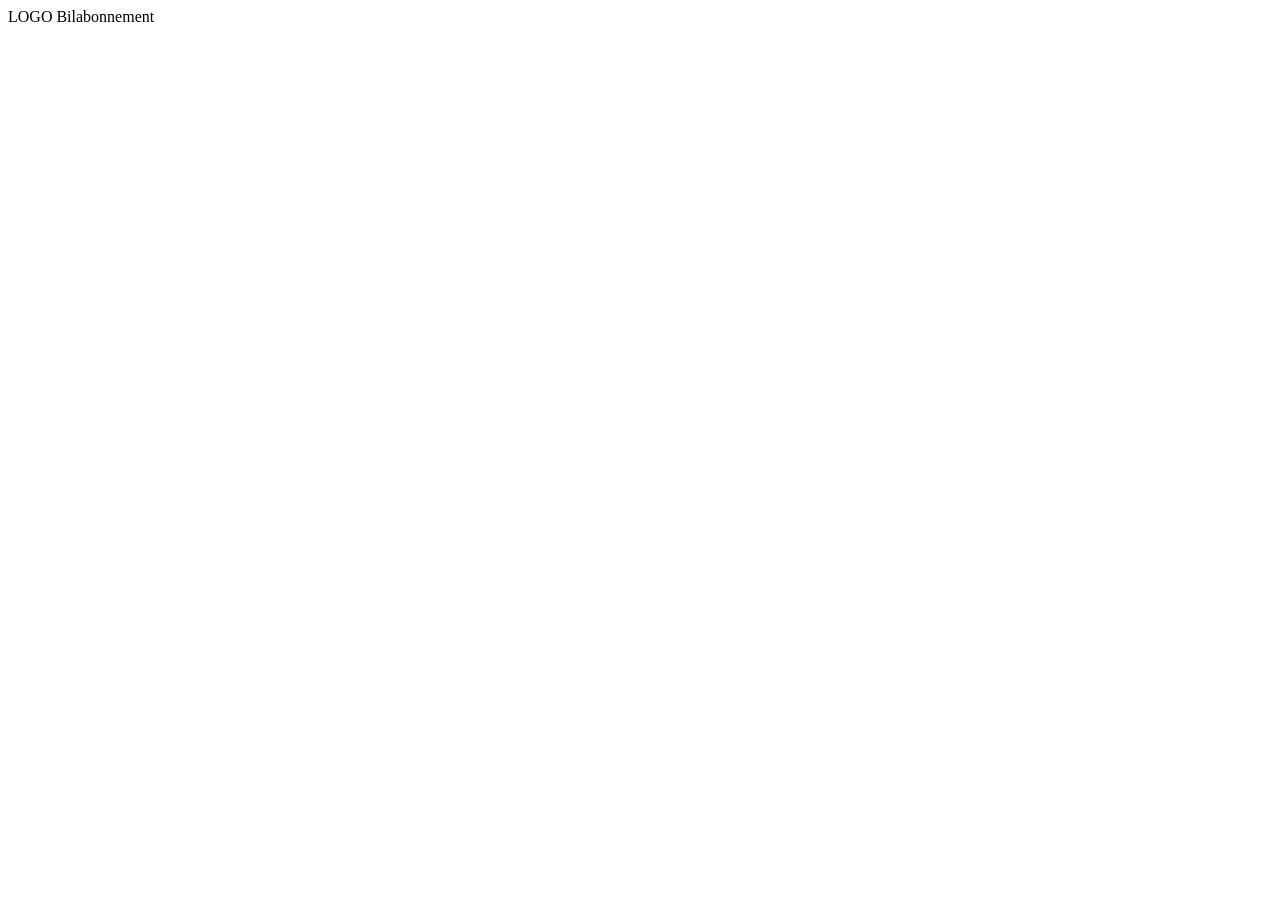
==== src/main/resources/templates/add-damage.html @ 1f3fefc6 "Lavet html sider for damage" ====
<!DOCTYPE html>
<html lang="en" xmlns:th="https://www.thymeleaf.org">

<head>
    <meta charset="UTF-8">
    <meta name="viewport" content="width=device-width, initial-scale=1">
    <link rel="stylesheet" th:href="@{/css/style.css}">
    <title>Damage Form</title>
</head>
<body>
<header class="topbar">
    <span class="logo">LOGO</span>
    <span class="brand">Bilabonnement</span>
</header>
</body>
</html>
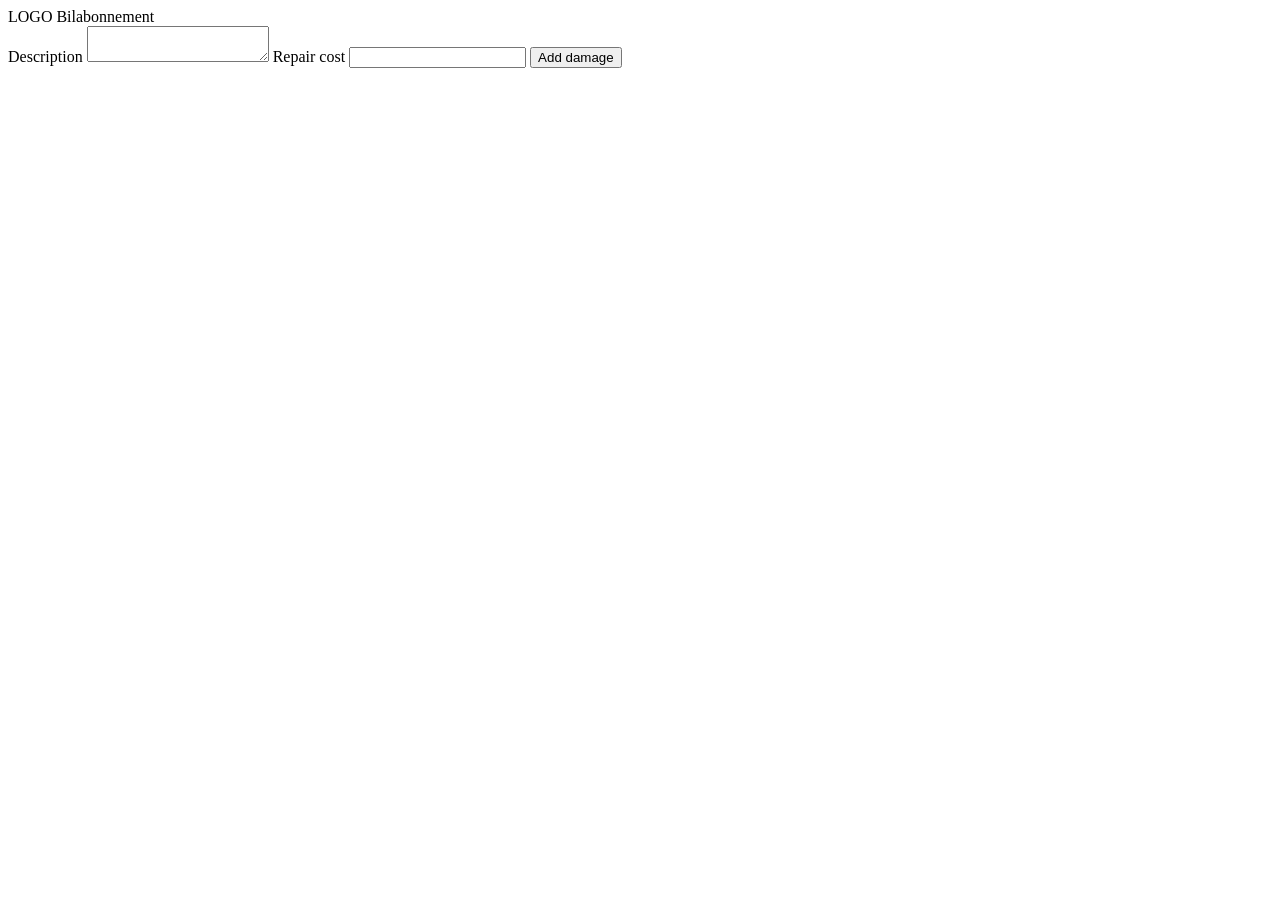
==== commit ce60ff33: "mere skadesrapport" ====
--- a/src/main/resources/templates/add-damage.html
+++ b/src/main/resources/templates/add-damage.html
@@ -12,5 +12,15 @@
     <span class="logo">LOGO</span>
     <span class="brand">Bilabonnement</span>
 </header>
+
+<form th:action="@{/damage/add}" method="post">
+    <label for="description">Description</label>
+    <textarea id="description" name="description" maxlength="255"></textarea>
+
+    <label for="repairCost">Repair cost</label>
+    <input type="number" id="repairCost" step="0.01" min="0">
+
+    <button type="submit">Add damage</button>
+</form>
 </body>
 </html>
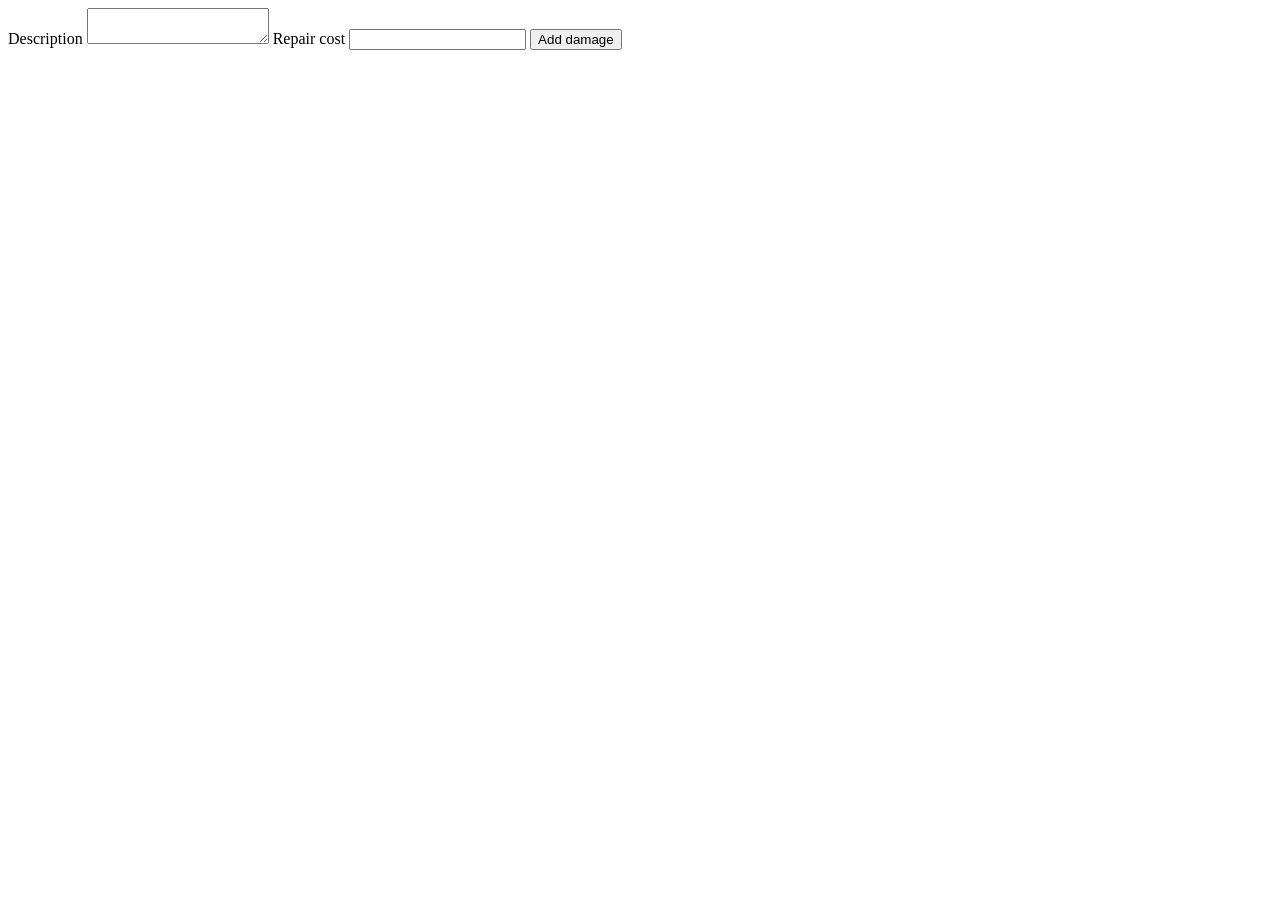
==== commit 5ff5a42b: "en masse crap" ====
--- a/src/main/resources/templates/add-damage.html
+++ b/src/main/resources/templates/add-damage.html
@@ -8,17 +8,16 @@
     <title>Damage Form</title>
 </head>
 <body>
-<header class="topbar">
-    <span class="logo">LOGO</span>
-    <span class="brand">Bilabonnement</span>
-</header>
+<header th:replace="~{fragments/header :: header}"></header>
 
-<form th:action="@{/damage/add}" method="post">
+<form th:action="@{/damage/add}" method="post" th:object="${damage}">
     <label for="description">Description</label>
-    <textarea id="description" name="description" maxlength="255"></textarea>
+    <textarea id="description" th:field="*{description}" maxlength="255"></textarea>
 
     <label for="repairCost">Repair cost</label>
-    <input type="number" id="repairCost" step="0.01" min="0">
+    <input id="repairCost" type="number" th:field="*{repairCost}" step="0.01" min="0.01">
+
+    <input type="hidden" th:field="*{damageReportId}">
 
     <button type="submit">Add damage</button>
 </form>
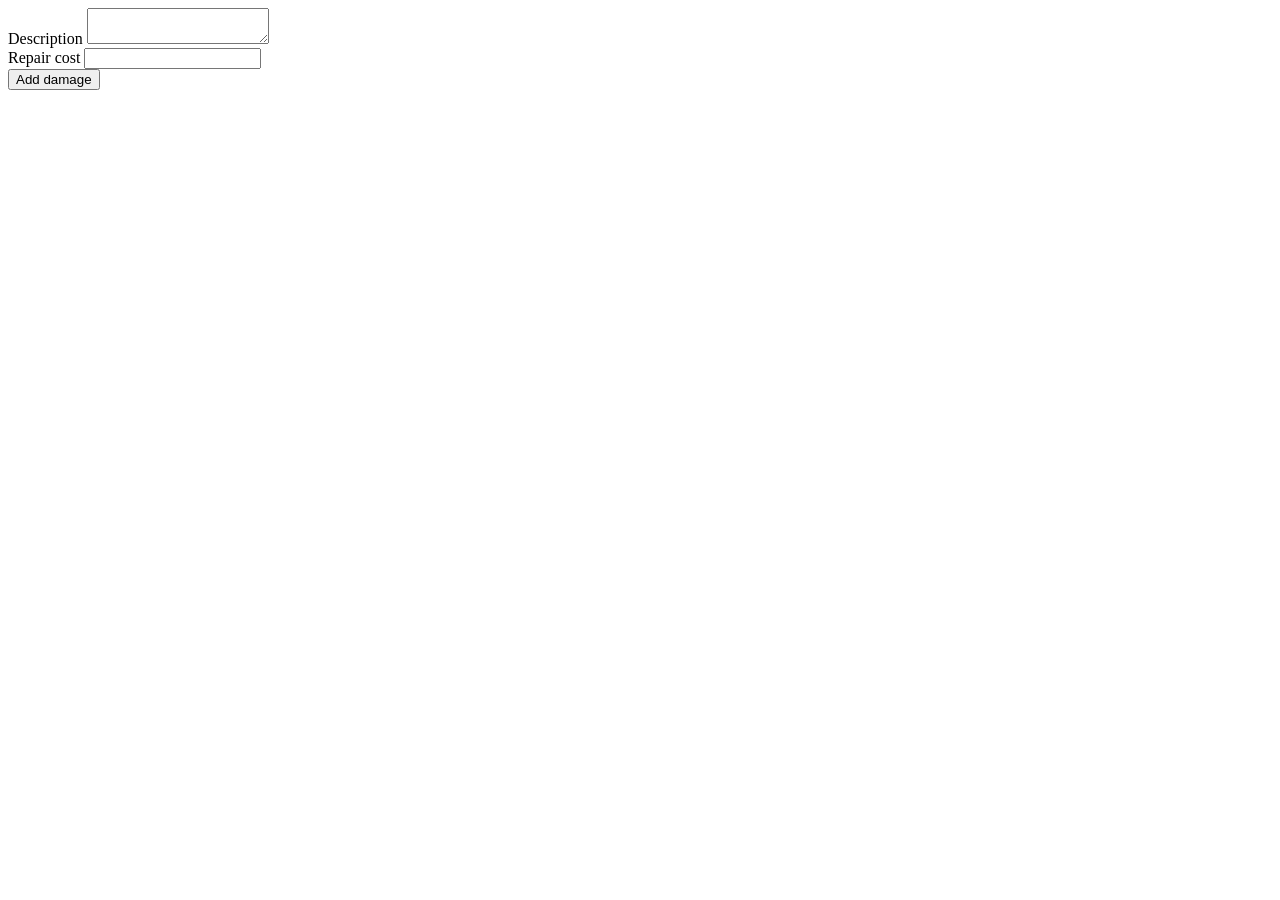
==== commit 155be40f: "Refactor shared UI components and extract cars overview" ====
--- a/src/main/resources/templates/add-damage.html
+++ b/src/main/resources/templates/add-damage.html
@@ -1,25 +1,33 @@
 <!DOCTYPE html>
 <html lang="en" xmlns:th="https://www.thymeleaf.org">
 
-<head>
-    <meta charset="UTF-8">
-    <meta name="viewport" content="width=device-width, initial-scale=1">
-    <link rel="stylesheet" th:href="@{/css/style.css}">
-    <title>Damage Form</title>
-</head>
-<body>
-<header th:replace="~{fragments/header :: header}"></header>
+    <head>
+        <meta charset="UTF-8">
+        <meta name="viewport" content="width=device-width, initial-scale=1">
+        <link rel="stylesheet" th:href="@{/css/style.css}">
+        <title>Damage Form</title>
+    </head>
+    <body>
+        <header th:replace="~{fragments/header :: header('damage')}"></header>
 
-<form th:action="@{/damage/add}" method="post" th:object="${damage}">
-    <label for="description">Description</label>
-    <textarea id="description" th:field="*{description}" maxlength="255"></textarea>
+        <main class="page">
+            <form class="form card card-sm" th:action="@{/damage/add}" method="post" th:object="${damage}">
+                <div class="form-field">
+                    <label for="description">Description</label>
+                    <textarea id="description" th:field="*{description}" maxlength="255"></textarea>
+                </div>
 
-    <label for="repairCost">Repair cost</label>
-    <input id="repairCost" type="number" th:field="*{repairCost}" step="0.01" min="0.01">
+                <div class="form-field">
+                    <label for="repairCost">Repair cost</label>
+                    <input id="repairCost" type="number" th:field="*{repairCost}" step="0.01" min="0.01">
+                </div>
 
-    <input type="hidden" th:field="*{damageReportId}">
+                <input type="hidden" th:field="*{damageReportId}">
 
-    <button type="submit">Add damage</button>
-</form>
-</body>
-</html>+                <div class="form-actions">
+                    <button type="submit" class="btn">Add damage</button>
+                </div>
+            </form>
+        </main>
+    </body>
+</html>
